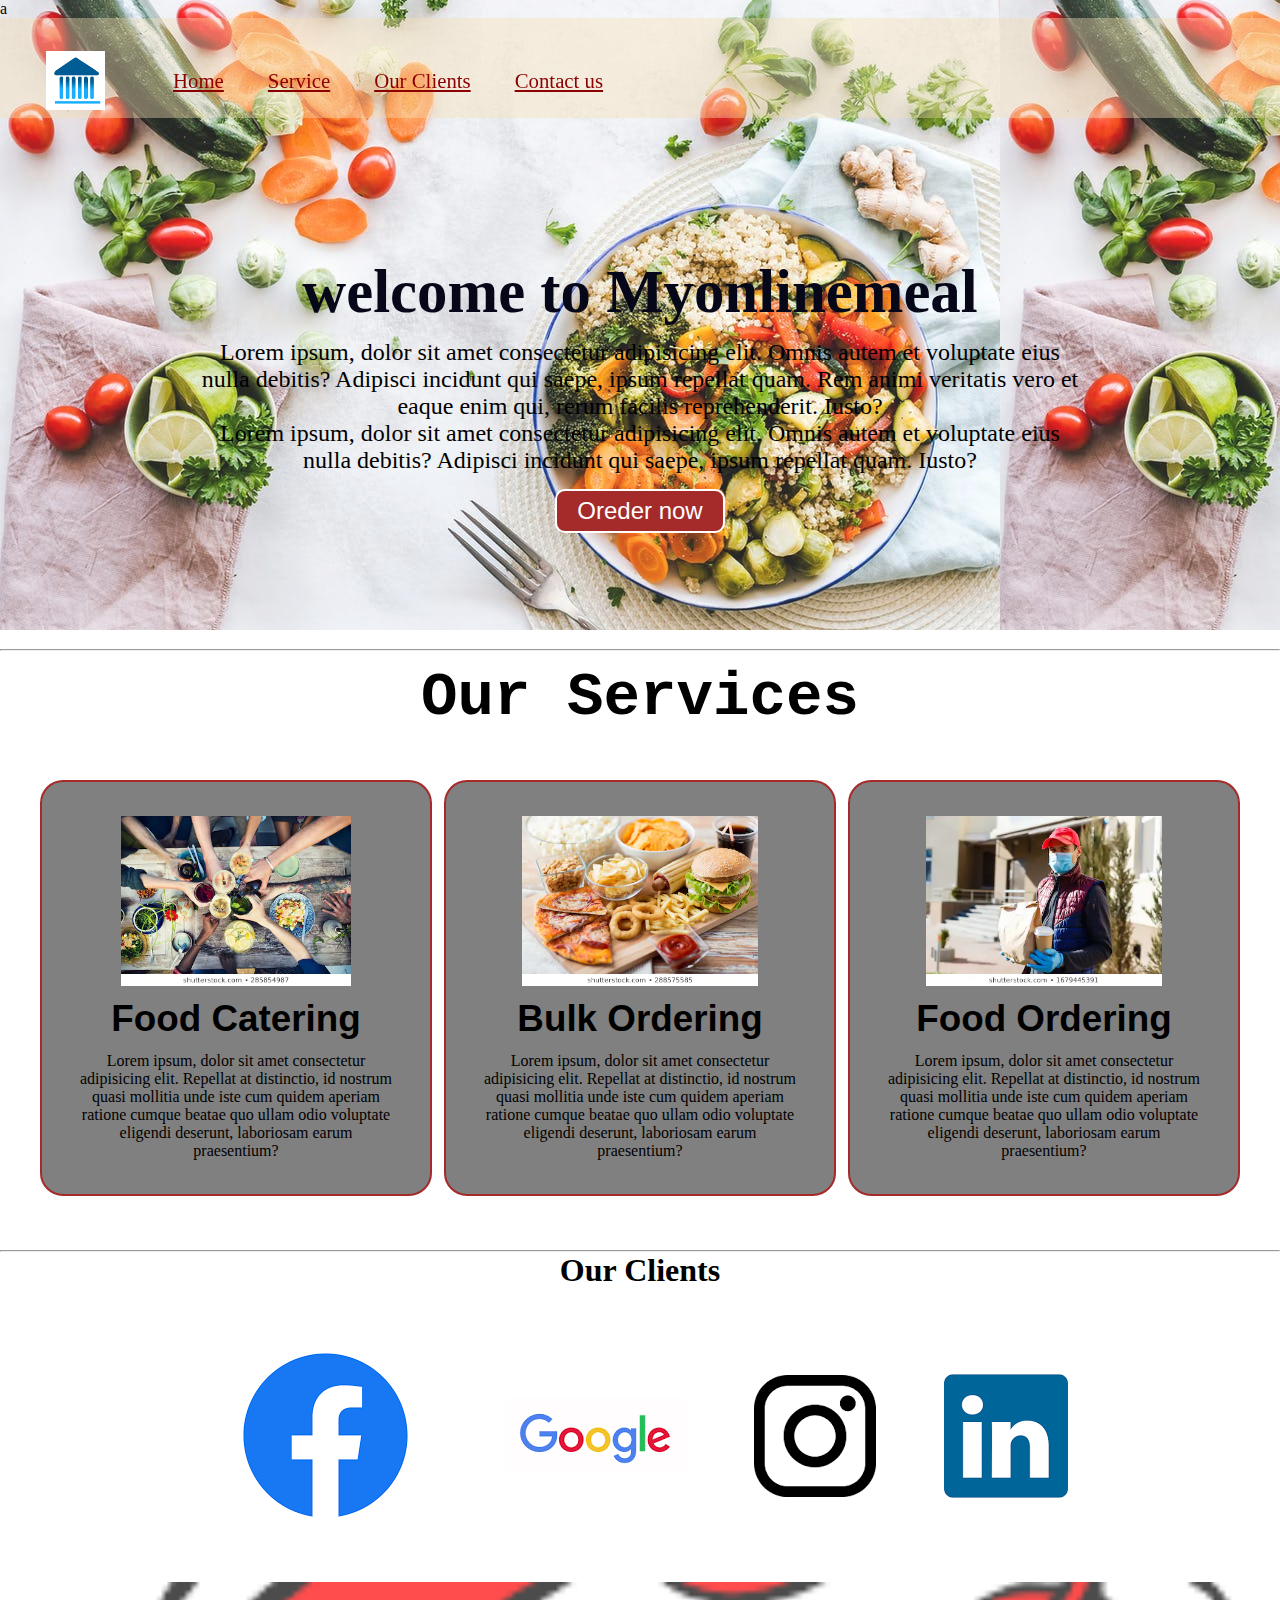
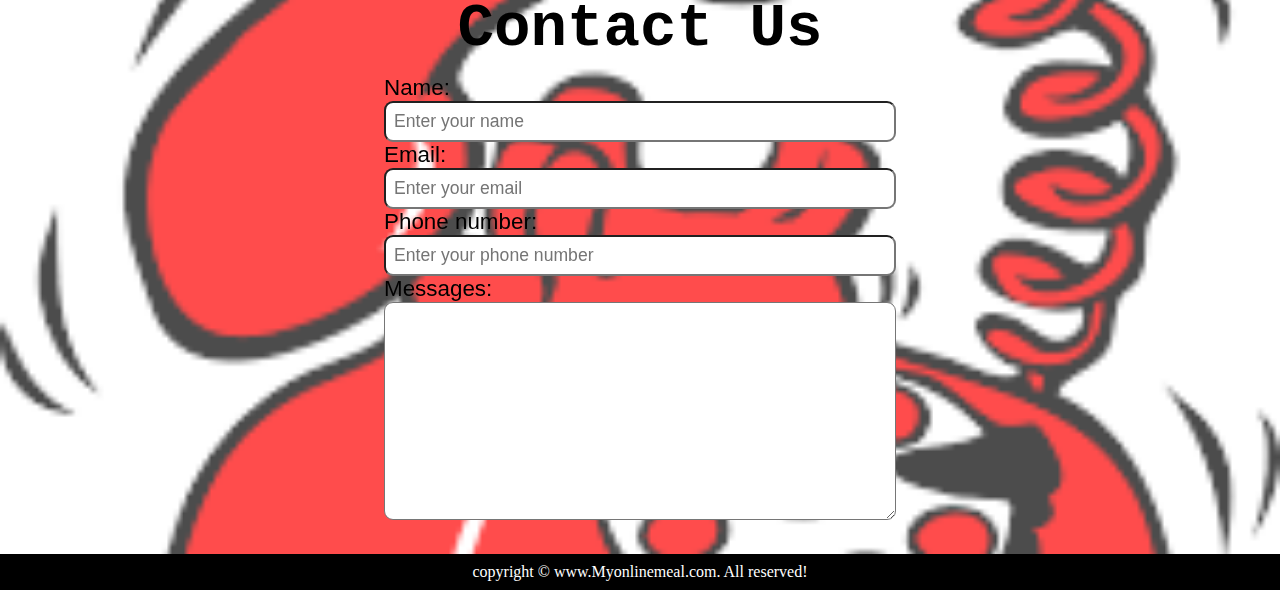
==== index.html @ 7100e734 "Add files via upload" ====
a<!DOCTYPE html>
<html lang="en">

<head>
    <meta charset="UTF-8">
    <meta name="viewport" content="width=device-width, initial-scale=1.0">
    <title>Best Online Food Delivery Service in india/Myonlinemeal.com</title>
    <link rel="stylesheet" href="css/style.css">
    <link rel="stylesheet" media="screen and (max-width:1170px )" href="css/phone.css">

</head>

<body>
    <nav id="navbar">
        <div id="logo">
            <img src="download.png" alt="Myonlinemeal.com">
        </div>
        <ul>
            <li class="item"><a href="#home">Home</a></li>
            <li class="item"><a href="#services-container">Service</a></li>
            <li class="item"><a href="client-section">Our Clients</a></li>
            <li class="item"><a href="#contact">Contact us</a></li>
        </ul>
    </nav>
    <section id="home">
        <h1 class="h-primary">welcome to Myonlinemeal</h1>
        <p>Lorem ipsum, dolor sit amet consectetur adipisicing elit. Omnis autem et voluptate eius nulla debitis?
            Adipisci incidunt qui saepe, ipsum repellat quam. Rem animi veritatis vero et eaque enim qui, rerum facilis
            reprehenderit. Iusto?</p>

        <p>Lorem ipsum, dolor sit amet consectetur adipisicing elit. Omnis autem et voluptate eius nulla debitis?
            Adipisci incidunt qui saepe, ipsum repellat quam. Iusto?</p>
        <button class="btn">Oreder now</button>
    </section>
    <hr>

    <section id="services-container">
        <h1 class="h-primary center">Our Services</h1>
        <div id="services">
            <div class="box">
                <img src="img/1.png.webp" alt="">
                <h2 class="h-secondary center">Food Catering</h2>
                <p class="center">Lorem ipsum, dolor sit amet consectetur adipisicing elit. Repellat at distinctio, id
                    nostrum quasi mollitia unde iste cum quidem aperiam ratione cumque beatae quo ullam odio voluptate
                    eligendi deserunt, laboriosam earum praesentium?</p>
            </div>
            <div class="box">
                <img src="img/2.png.webp" alt="">
                <h2 class="h-secondary center">Bulk Ordering</h2>
                <p class="center">Lorem ipsum, dolor sit amet consectetur adipisicing elit. Repellat at distinctio, id
                    nostrum quasi mollitia unde iste cum quidem aperiam ratione cumque beatae quo ullam odio voluptate
                    eligendi deserunt, laboriosam earum praesentium?</p>
            </div>
            <div class="box">
                <img src="img/3.png.webp" alt="">
                <h2 class="h-secondary center">Food Ordering</h2>
                <p class="center">Lorem ipsum, dolor sit amet consectetur adipisicing elit. Repellat at distinctio, id
                    nostrum quasi mollitia unde iste cum quidem aperiam ratione cumque beatae quo ullam odio voluptate
                    eligendi deserunt, laboriosam earum praesentium?</p>
            </div>

        </div>
    </section>
    <hr>
    <section id="client-section">

        <h1 class="h-primarty center">Our Clients</h1>
        
        <div id="clients">
            <div class="client-item">
                <img src="img/logo2.png" alt="Our Client">
            </div>
            <div class="client-item">
                <img src="img/logo3.png" alt="Our Client">
            </div>
            <div class="client-item">
                <img src="img/logo 4.png" alt="Our Client">
            </div>
            <div class="client-item">
                <img src="img/logo5.png" alt="Our Client">
            </div>
         
        </div>
    </section>
    <section id="contact">
        <h1 class="h-primary center">Contact Us</h1>
        <div id="contact-box">
            <form action="">
                <div class="form-group">
                    <label for="name">Name:</label>
                    <input type="text" name="name" id="name" placeholder="Enter your name">
                </div>
                <div class="form-group">
                    <label for="email">Email:</label>
                    <input type="email" name="name" id="name" placeholder="Enter your email">
                </div>
                <div class="form-group">
                    <label for="phone">Phone number:</label>
                    <input type="phone" name="name" id="name" placeholder="Enter your phone number">
                </div>
                <div class="form-group">
                    <label for="messages">Messages:</label>
                    <textarea name="messages" id="messages" cols="30" rows="10"></textarea>
                </div>
            </form>
        </div>
    </section>
    <footer>
        <div class="center">
            copyright &copy; www.Myonlinemeal.com. All reserved!
        </div>
    </footer>
</body>

</html>
---- css/style.css ----
/* css reset */
*{
    margin: 0;
    padding: 0;
}
html{
    scroll-behavior: smooth;
}

/* css variables */
:root{
    --navbar-height:59px;
}

/* navigation bar */
#navbar{
    display:flex;
    align-items: center;
    position: sticky;
    top: 0px;
    
    
}
/* logo and image */
#logo{
    margin: 30px 40px;
    
}
#logo img{
    height: 59px;
    
    margin: 3px 6px;
}
/* #navbar{
    position: absolute
} */
#navbar ul {
    display: flex;
}
#navbar::before{
    content: "";
    background-color: wheat;
    position: absolute;
    top: 0px;
    left: 0px;
    height: 80%;
    width: 100%;
    z-index: -1;
    opacity: 0.4;
}
#navbar ul li{
    list-style: none;
    font-size: 1.3rem;
}

#navbar ul li a{

    color:darkred;
    display: block;
    padding: 3px 22px;
    border-radius: 20px;
    text-decoration: underline;

}

#navbar ul li a:hover{
    color: black;
    background-color: white;
    



}
/* Home section */
#home{
    display: flex;
    flex-direction: column;
    padding: 3px 200px;
    /* height: 400px; */
    height: 500px;
    justify-content: center;
    align-items: center;

}
#home::before{
    content: "";
    background: url('../bg.jpeg');
    position: absolute;
    top: 0px;
    left: 0px;
    height: 630px;
    width: 100%;
    z-index: -1;
    opacity: 0.88;

}
#home h1{
    font-family: 'Libre Baskerville', serif;
    color: rgb(6, 8, 26);
    text-align: center;
}
#home p{
    color: black;
    text-align: center;
    font-size: 1.5rem;
}

/* service section */
#services{
    margin: 34px;
    display: flex;
}
#services .box{
    border: 2px solid brown;
    padding: 34px;
    margin: 2px 6px;
    border-radius: 23px;
    background: grey;
    margin-bottom: 20px;

}
#services .box img{
    height: 170px;
    margin: auto;
    display: block;
}
#services.box p{
    font-family: 'Gill Sans', 'Gill Sans MT', Calibri, 'Trebuchet MS', sans-serif;
}
/* client sectuin */
/* #client-section{
    /* position: relative;   phone css ma nade 6 etles */
    /* height: 344px; */
} */
#client-section::before{
    content: "";
    position: absolute;
    background: url('../bg2.jpeg');
    width: 100%;
    height: 100%;
    z-index: -1;
    opacity: 0.5;
    
}
#clients{
    display: flex;
    justify-content: center;
    align-items: center;
    /* font-family: 'Gill Sans', 'Gill Sans MT', Calibri, 'Trebuchet MS', sans-serif; */
}
.client-item{
    padding: 34px;
}
#clients img{
    height: 150x;
}
/* contact section */

#contact{
    position: relative;
}
#contact::before{
    content: "";
    position: absolute;
    width: 100%;
    height: 100%;
    z-index: -1;
    opacity: 0.7;
    background: url('../contact.png')no-repeat center center/cover;
}
#contact-box{
    display:flex;
    justify-content: center;
    align-items: center;
    padding-bottom: 34px;


}
#contact-box input,
#contact-box textarea{
    width: 100%;
    padding: 0.5rem;
    border-radius: 9px;
    font-size: 1.1rem;
}
#contact-box form{
    width: 40%;

}
#contact-box label{
    font-size: 1.4rem;
    font-family: 'Segoe UI', Tahoma, Geneva, Verdana, sans-serif;
}
footer{
    background:black;
    color: white;
    padding: 9px 20px;

}
/* utility class */
.h-primary{
    font-family: 'Courier New', Courier, monospace;
    font-size: 3.8rem;
    padding: 12px;

}
.h-secondary{
    font-family: 'Gill Sans', 'Gill Sans MT', Calibri, 'Trebuchet MS', sans-serif;
    font-size: 2.3rem;
    padding: 12px;

}

.btn{
    padding: 6px 20px;
    border: 2px solid white;
    background-color: brown;
    color: white;
    margin: 15px;
    font-size: 1.5rem;
    border-radius: 10px;
    cursor: pointer
}

.center{
    text-align: center;
}
---- css/phone.css ----
/* navigation */
#navbar{
    flex-direction: column;
}
#navbar ul li a{
    font-size: 1rem;
    padding: 0px 7px;
    padding-bottom: 8px;
}
/* home section */
#home{
    height: 370px;
    padding: 3px 28px;
    

}
#home::before{
    height: 400px;
  
}
#home p{
    font-size: 13px;
   
}

/* service section */
#services{
flex-direction: column;

}
#service.box{
    padding: 14px;
    margin: 2px 0px;
    margin-bottom: 20px;

}
/* client section */
#clients{
    flex-wrap: wrap;

}
#clients img{
    width: 66px;
    padding:  0px 2px;
    height: auto;
}

/* contact session */
#contact-box form{
    width: 80%;
}

/* footer */

/* utility class */
.h-primary{
    font-size: 26px;
}
.btn{
    font-size: 13px;
    padding: 4px 8px;
}
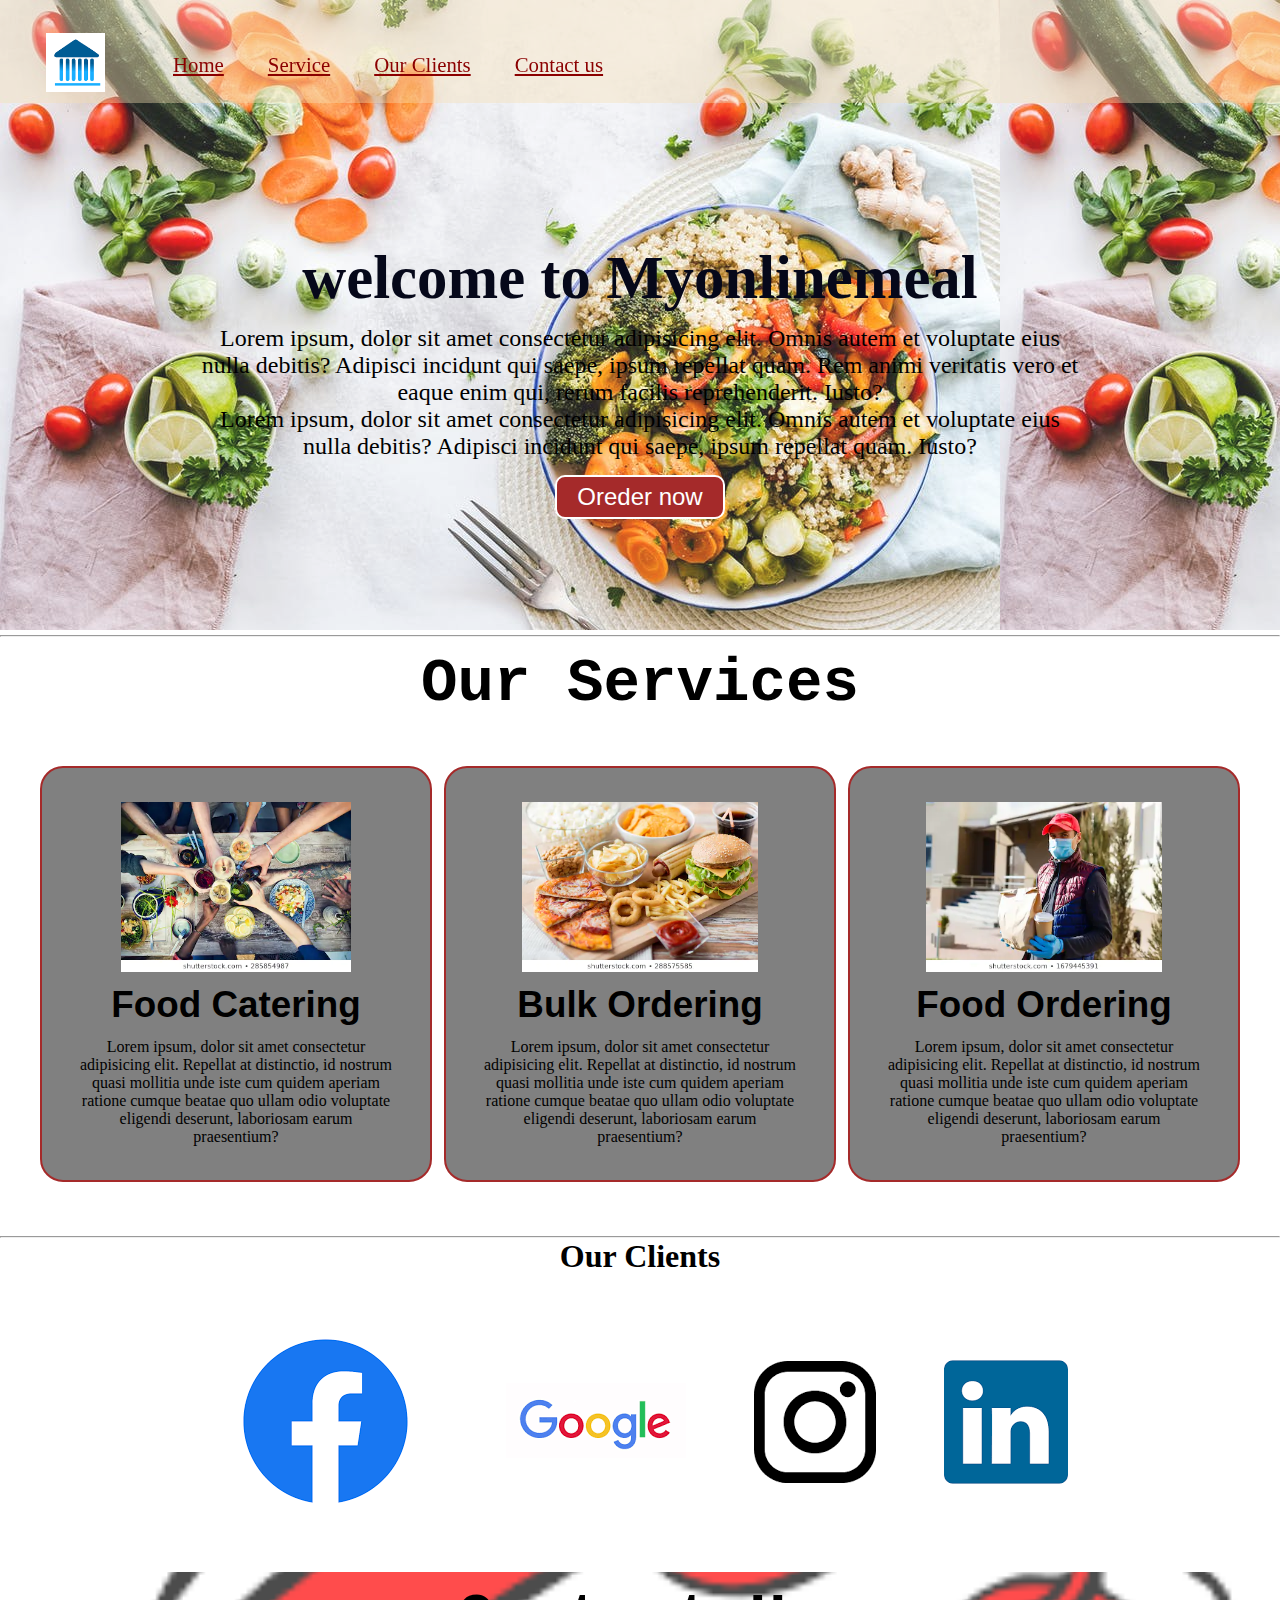
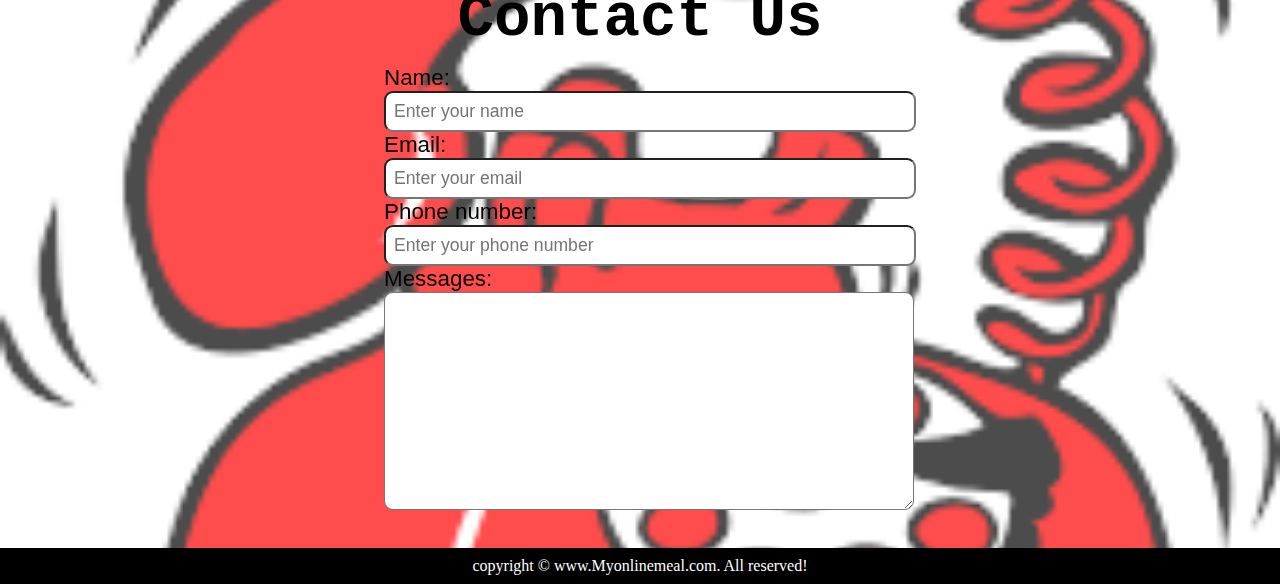
==== commit 342d7bb4: "Update index.html" ====
--- a/index.html
+++ b/index.html
@@ -1,4 +1,4 @@
-a<!DOCTYPE html>
+<!DOCTYPE html>
 <html lang="en">
 
 <head>
@@ -18,7 +18,7 @@
         <ul>
             <li class="item"><a href="#home">Home</a></li>
             <li class="item"><a href="#services-container">Service</a></li>
-            <li class="item"><a href="client-section">Our Clients</a></li>
+            <li class="item"><a href="#client-section">Our Clients</a></li>
             <li class="item"><a href="#contact">Contact us</a></li>
         </ul>
     </nav>
@@ -112,4 +112,4 @@
     </footer>
 </body>
 
-</html>+</html>
